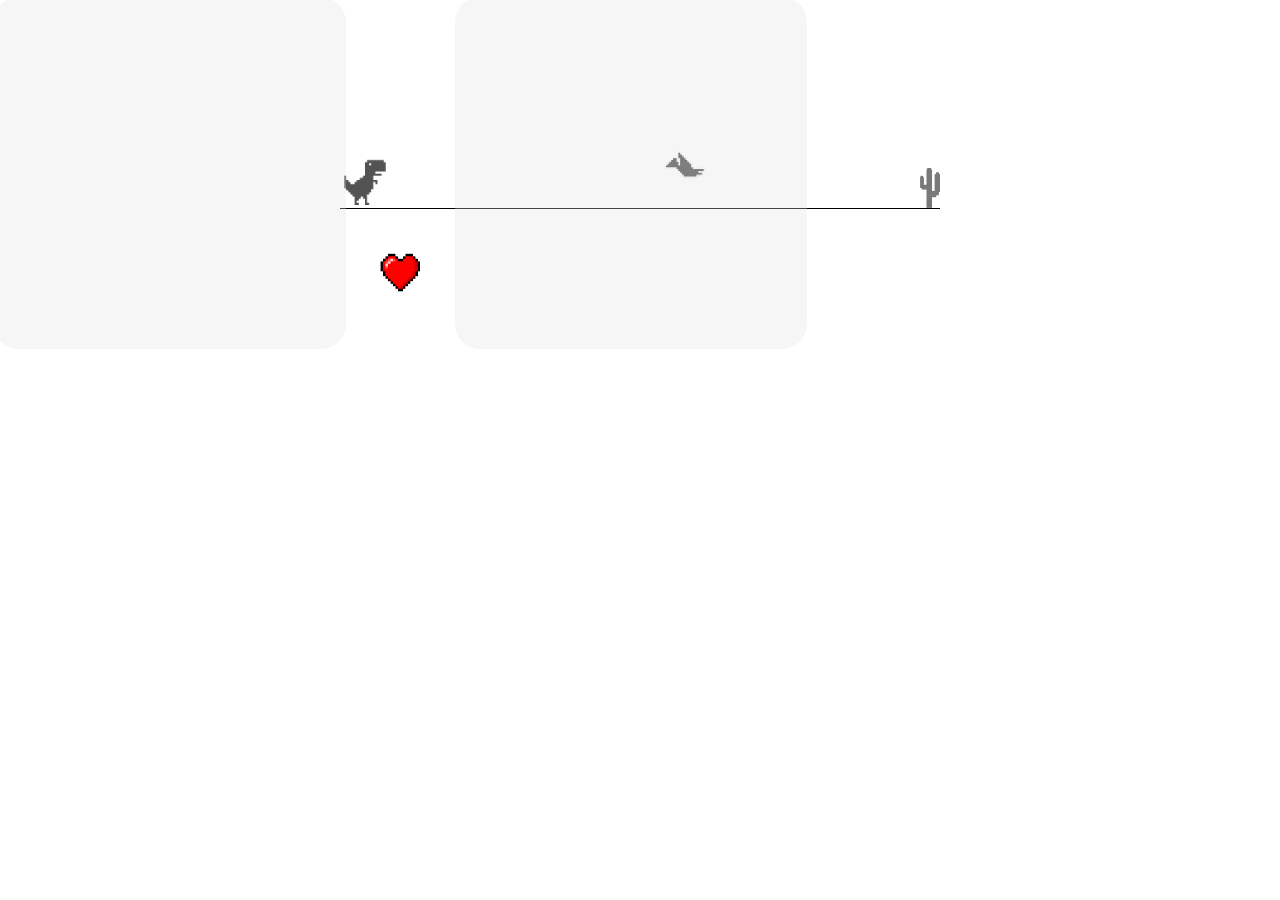
==== index.html @ 0d556304 "Add files via upload" ====
<!DOCTYPE html>
<html lang="ua">
<head>
    <meta charset="UTF-8">
    <meta http-equiv="X-UA-Compatible" content="IE=edge">
    <meta name="viewport" content="width=device-width, user-scalable=no">
    <title>Dino</title>
    <link rel="stylesheet" href="style.css">

    
</head>
<body>
    <p id="dad">Heal:</p>
    <p id="www">3</p>
    <div class="game">
    <div id="dac"></div>
    <div id="dino"></div>
    <div id="dinodown"></div>
    <div id="dinow"></div>
    <div id="dinoh"></div>
    <div id="cactus"></div>
    <div id="cactus1"></div>

 
    <div id="live" onclick="aw()"></div>
<!--       <div id="live2" ></div>
    <div id="live3" ></div>
    
<div id="dont1" ></div>
<div id="dont2" ></div>
<div id="dont3" ></div>
<div id="hed"></div>--> 
    <div id="fe"></div>
    <div onclick="jump();" id="jum"></div>
    <div onclick="down();"  id="sit"></div>
    <button onclick="jump()" id="qwe">ПРИЖОК</button>
    <button onclick="down()" id="qw">ПРИСЕСТЬ</button>
    </div>
<script src="https://ajax.googleapis.com/ajax/libs/jquery/3.2.0/jquery.min.js"></script>    
<script src="script.js"></script>
</body>
</html>
---- style.css ----
.game {
    width: 600px;
    border-bottom: 1px solid #000;
    margin: auto;
    height: 200px;
}
#dino {
    width: 50px;
    height: 50px;
    background-image: url(img/googe_dino.png);
    background-size: 50px 50px;
    display: block;
    position: relative;
    top: 150px;

}

#dont1 {
    position: absolute;
    width: 45px;
    height: 40px;
    background-image: url(img/live.png);
    background-size: 45px 41px;
    top: 90px;
    display: none;
}
#dont2 {
    position: absolute;
    width: 45px;
    height: 40px;
    background-image: url(img/live.png);
    background-size: 45px 41px;
    top: 90px;
    left: 150px;
    display: none;
}
#dont3 {
    position: absolute;
    width: 45px;
    height: 40px;
    background-image: url(img/live.png);
    background-size: 45px 41px;
    top:  90px;
    left: 190px;
    display: none;
}
#live1 {
    position: absolute;
    width: 45px;
    height: 40px;
    background-image: url(img/live.png);
    background-size: 45px 41px;
    top: 90px;
    display: block;
}
#live2 {
    position: absolute;
    width: 45px;
    height: 40px;
    background-image: url(img/live.png);
    background-size: 45px 41px;
    top: 90px;
    left: 150px;
    display: block;
}
#live3 {
    position: absolute;
    width: 45px;
    height: 40px;
    background-image: url(img/live.png);
    background-size: 45px 41px;
    top:  90px;
    left: 190px;
    display: block;
}
#dinodown {
    width: 75px;
    height: 36px;
    background-image: url(img/T-Rex_Game._-_Google_Chrome_18.02.2022_8_32_12.png);
    background-size: 73px 37px;
    position: relative;
    top: 165px;
    display: none;

}
#dinoh {
    width: 50px;
    height: 50px;
    background-image: url(img/googe_dno.png);
    background-size: 50px 50px;
    position: relative;
    top: 150px;
    display: none;
    animation: runn 1s infinite linear;
}
#dinow {
    width: 50px;
    height: 50px;
    background-image: url(img/ge_dino.png);
    background-size: 50px 50px;
    position: relative;
    top: 150px;
    display: none;
    animation: runn 1s infinite linear;
}
#dad {
    position: absolute;
    left: 220px;
    top: 40px;
    font-size: 30px;
    display: none
}
#www {
    position: absolute;
    left: 300px;
    top: 40px;
    font-size: 30px;
    display: none;
}
#cactus {
    width: 20px;
    height: 40px;
    background-image: url(img/Без\ названия.png);
    background-size: 20px 40px;
    position: relative;
    top: 110px;
    left: 580px;
    animation: cactusMov 2s infinite linear;
}
#live {
    width: 40px;
    height: 40px;
    background-image: url(img/live.png);
    background-size: 41px 40px;
    position: absolute;
    top: 253px;
    left: 380px;
    
}
#dac {
    width: 40px;
    height: 40px;
    background-image: url(img/offline-sprited-2x.png);
    background-size: 41px 40px;
    position: absolute;
    left: 665px;
    top: 150px;
    animation: gor 8s infinite linear;
    }
.love {
    animation: love 4s infinite linear;
}
#hed {
    position: absolute;
    top: 100px;
    left: 60px;
    height: 200px;
    padding: 200px; /* Поля вокруг текста */
  border-radius: 25px;
background: rgb(247, 247, 247); /* Цвет фона */
}
#jum {
    position: absolute;
    top: -3px;
    width: -36px;
    left: 455px;
    height: -33px;
    padding: 176px;
    border-radius: 25px;
    background: rgb(224,224,224);
    opacity: .3;
    
}
#sit {
    position: absolute;
    top: -3px;
    width: -36px;
    left: -6px;
    height: -33px;
    padding: 176px;
    border-radius: 25px;
    background: rgb(224, 224, 224);
    opacity: .3;
    
    
}
#cactus1 {
    width: 30px;
    height: 33px;
    background-image: url(img/1.png);
    background-size: 29px 30px;
    position: relative;
    top: 80px;
    display: none;
    left: 695px;
    animation: cactusMov 2s infinite linear;

}

#fe {
    position: absolute;
    left: 100px;
    top: 140px;
    font-size: 30px;


}
@keyframes gor {
    0% {
        left: 665px;
    }
    100% {
        left: 220px;
    }
}
@keyframes love {
0% {
    transform: rotate(360deg);
}
100% {
    transform: rotate(-360deg);
}
}
@keyframes cactusMov {
    0% {
        left: 580px;
    }
    100% {
        left:-20px;
    }
}
@keyframes trg {
    0% {
        left: 755px;
    }
    100% {
        left:150px;
    }
}
.jump {
    animation: jump 0.3s linear;
}
@keyframes jump {
    0% {
        top: 150px;
    }
    10% {
        top: 140px;
    }
    30% {
        top: 130px;
    }
    40% {
        top: 100px;
    }
    50% {
        top:80px;
    }
    60% {
        top: 100px;
    }
    80% {
        top: 130px;
    }
    90% {
        top: 140px;
    }
    100% {
        top:150px;
    }
}


#qwe {
    position: absolute;
    top:250px;
    left: 600px;
    width: 180px;
    height: 70px;
    padding: 0px; /* Поля вокруг текста */
    border-radius: 25px;
    background-image: linear-gradient(to right, #9EEFE1 0%, #4830F0 51%, #9EEFE1 100%);
    background-size: 200% auto;
    box-shadow: 0 0 20px rgba(0, 0, 0, .1);
    transition: .5s;
    display: none;
    display: none;
      }
    #qwe:hover {
    background-position: right center;
    }
    #qw {
        position: absolute;
        top:250px;
        left: 150px;
        width: 180px;
        height: 70px;
        padding: 0px; /* Поля вокруг текста */
        border-radius: 25px;
        background-image: linear-gradient(to right, #9EEFE1 0%, #4830F0 51%, #9EEFE1 100%);
        background-size: 200% auto;
        box-shadow: 0 0 20px rgba(0, 0, 0, .1);
        transition: .5s;
        display: none;
          }
        #qw:hover {
        background-position: right center;
        }
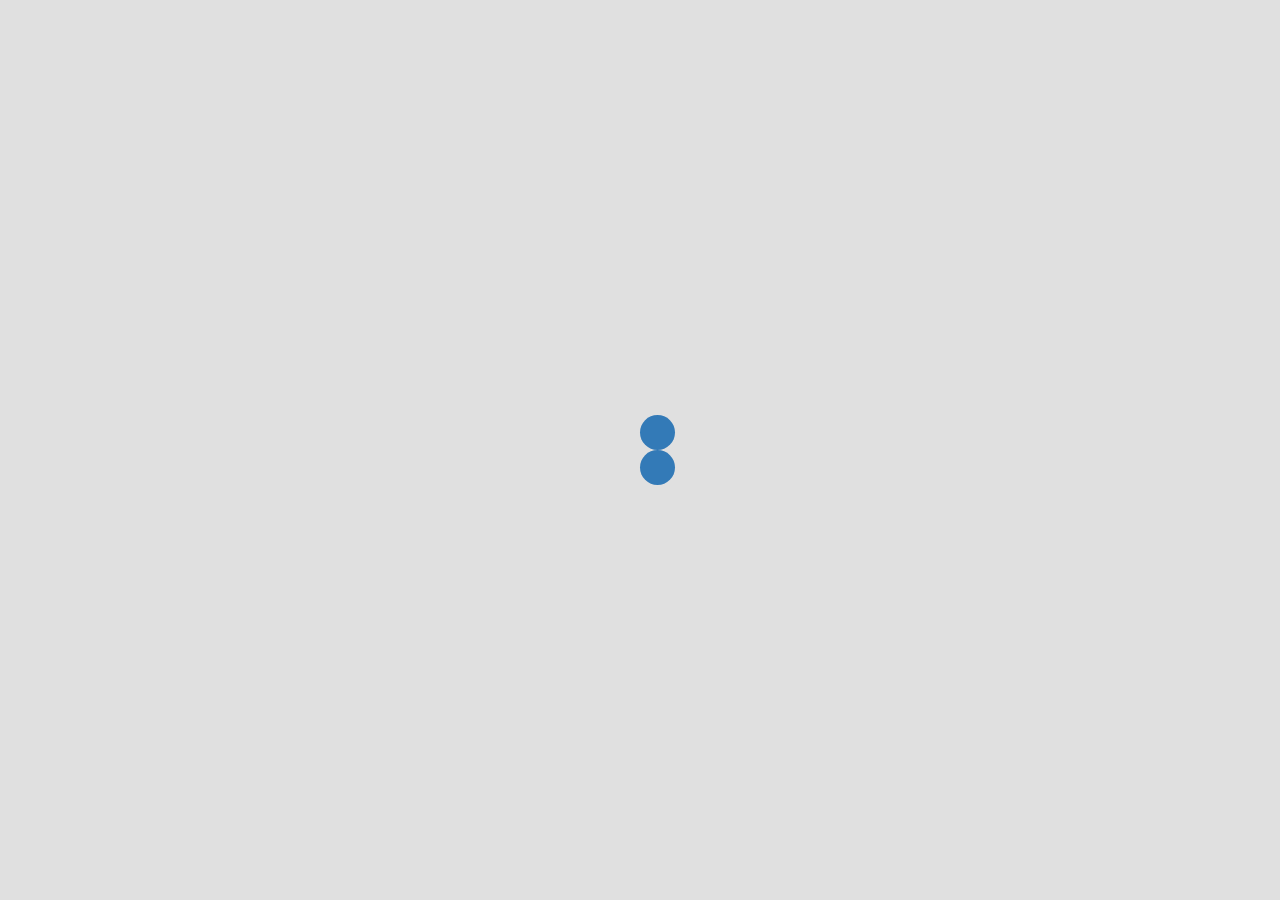
==== commit 181df348: "Add files via upload" ====
--- a/index.html
+++ b/index.html
@@ -10,15 +10,22 @@
     
 </head>
 <body>
+    <div id="qqe" class="preloader">
+        <div class="preloader__row">
+          <div class="preloader__item"></div>
+          <div class="preloader__item"></div>
+        </div>
+      </div>
+    <div id="log">
     <p id="dad">Heal:</p>
     <p id="www">3</p>
     <div class="game">
-    <div id="dac"></div>
+    <div id="dac" class="doc"></div>
     <div id="dino"></div>
     <div id="dinodown"></div>
     <div id="dinow"></div>
     <div id="dinoh"></div>
-    <div id="cactus"></div>
+    <div id="cactus" class="cactusmov"></div>
     <div id="cactus1"></div>
 
  
@@ -33,9 +40,12 @@
     <div id="fe"></div>
     <div onclick="jump();" id="jum"></div>
     <div onclick="down();"  id="sit"></div>
+    <img src="img/stap.png" onclick="toe()" id="f">
+    <img src="img/play.png" onclick="teo()" id="ff">
     <button onclick="jump()" id="qwe">ПРИЖОК</button>
     <button onclick="down()" id="qw">ПРИСЕСТЬ</button>
     </div>
+</div>
 <script src="https://ajax.googleapis.com/ajax/libs/jquery/3.2.0/jquery.min.js"></script>    
 <script src="script.js"></script>
 </body>
--- a/style.css
+++ b/style.css
@@ -1,3 +1,113 @@
+
+.preloader {
+    /*фиксированное позиционирование*/
+    position: fixed;
+    /* координаты положения */
+    left: 0;
+    top: 0;
+    right: 0;
+    bottom: 0;
+    /* фоновый цвет элемента */
+    background: #e0e0e0;
+    /* размещаем блок над всеми элементами на странице (это значение должно быть больше, чем у любого другого позиционированного элемента на странице) */
+    z-index: 1001;
+  }
+  
+  .preloader__row {
+    position: relative;
+    top: 50%;
+    left: 50%;
+    width: 70px;
+    height: 70px;
+    margin-top: -35px;
+    margin-left: -35px;
+    text-align: center;
+    animation: preloader-rotate 2s infinite linear;
+  }
+  
+  .preloader__item {
+    position: absolute;
+    display: inline-block;
+    top: 0;
+    background-color: rgb(51, 122, 183);
+    border-radius: 100%;
+    width: 35px;
+    height: 35px;
+    animation: preloader-bounce 2s infinite ease-in-out;
+  }
+  
+  .preloader__item:last-child {
+    top: auto;
+    bottom: 0;
+    animation-delay: -1s;
+  }
+  
+  @keyframes preloader-rotate {
+    100% {
+      transform: rotate(360deg);
+    }
+  }
+  
+  @keyframes preloader-bounce {
+  
+    0%,
+    100% {
+      transform: scale(0);
+    }
+  
+    50% {
+      transform: scale(1);
+    }
+  }
+  
+  .loaded_hiding .preloader {
+    transition: 0.3s opacity;
+    opacity: 0;
+  }
+  
+  .loaded .preloader {
+    display: none;
+  }
+
+  
+  .preloader {
+    position: fixed;
+    left: 0;
+    top: 0;
+    right: 0;
+    bottom: 0;
+    overflow: hidden;
+    /* фоновый цвет */
+    background: #e0e0e0;
+    z-index: 1001;
+  }
+  
+  .preloader__image {
+    position: relative;
+    top: 50%;
+    left: 50%;
+    width: 70px;
+    height: 70px;
+    margin-top: -35px;
+    margin-left: -35px;
+    text-align: center;
+    animation: preloader-rotate 2s infinite linear;
+  }
+  
+  @keyframes preloader-rotate {
+    100% {
+      transform: rotate(360deg);
+    }
+  }
+  
+  .loaded_hiding .preloader {
+    transition: 0.3s opacity;
+    opacity: 0;
+  }
+  
+  .loaded .preloader {
+    display: none;
+  }
 .game {
     width: 600px;
     border-bottom: 1px solid #000;
@@ -125,8 +235,18 @@
     position: relative;
     top: 110px;
     left: 580px;
+    }
+.cactusmov {
     animation: cactusMov 2s infinite linear;
 }
+#f {
+    position: absolute;
+    left: 365px;
+    top: -8px;
+    width: 72px;
+}
+
+    
 #live {
     width: 40px;
     height: 40px;
@@ -144,10 +264,17 @@
     background-size: 41px 40px;
     position: absolute;
     left: 665px;
-    top: 150px;
+    top: 146px;
+    opacity: .3;
+    }
+.log {
+    display: none;
+}
+.doc {    
     animation: gor 8s infinite linear;
-    }
-.love {
+ }
+
+    .love {
     animation: love 4s infinite linear;
 }
 #hed {
@@ -168,7 +295,7 @@
     padding: 176px;
     border-radius: 25px;
     background: rgb(224,224,224);
-    opacity: .3;
+    opacity: .1;
     
 }
 #sit {
@@ -180,9 +307,22 @@
     padding: 176px;
     border-radius: 25px;
     background: rgb(224, 224, 224);
-    opacity: .3;
+    opacity: .1;
     
     
+}
+#ff {
+    position: absolute;
+    left: 367px;
+    top: 4px;
+    display: none;
+    height: 54px;
+    width: 65px;
+
+
+
+
+
 }
 #cactus1 {
     width: 30px;
@@ -199,10 +339,9 @@
 
 #fe {
     position: absolute;
-    left: 100px;
-    top: 140px;
+    left: 127px;
+    top: 85px;
     font-size: 30px;
-
 
 }
 @keyframes gor {
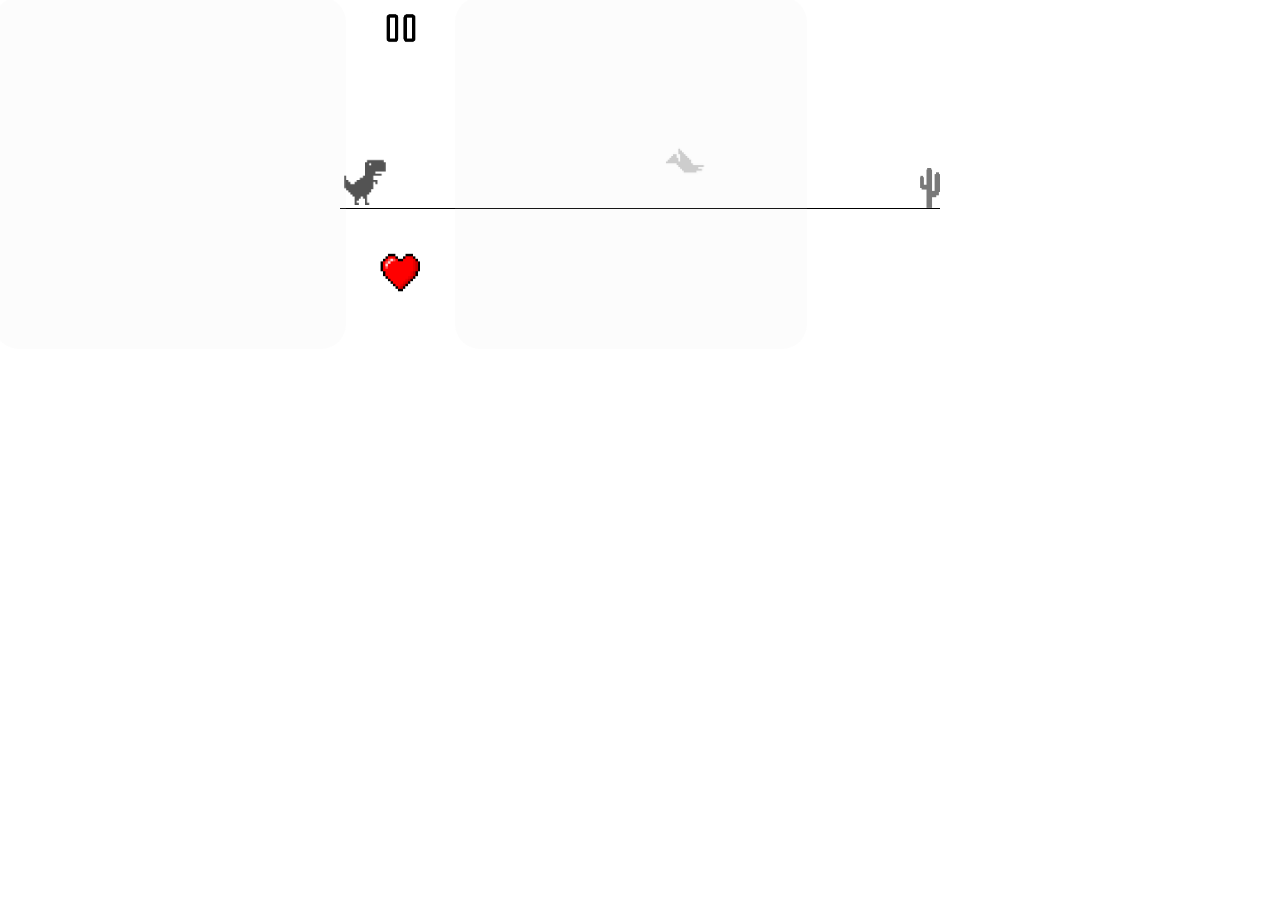
==== commit 11a72978: "Add files via upload" ====
--- a/index.html
+++ b/index.html
@@ -10,12 +10,8 @@
     
 </head>
 <body>
-    <div id="qqe" class="preloader">
-        <div class="preloader__row">
-          <div class="preloader__item"></div>
-          <div class="preloader__item"></div>
-        </div>
-      </div>
+
+
     <div id="log">
     <p id="dad">Heal:</p>
     <p id="www">3</p>
@@ -28,7 +24,7 @@
     <div id="cactus" class="cactusmov"></div>
     <div id="cactus1"></div>
 
- 
+
     <div id="live" onclick="aw()"></div>
 <!--       <div id="live2" ></div>
     <div id="live3" ></div>
--- a/style.css
+++ b/style.css
@@ -237,7 +237,7 @@
     left: 580px;
     }
 .cactusmov {
-    animation: cactusMov 2s infinite linear;
+    animation: cactusMov 3s infinite linear;
 }
 #f {
     position: absolute;
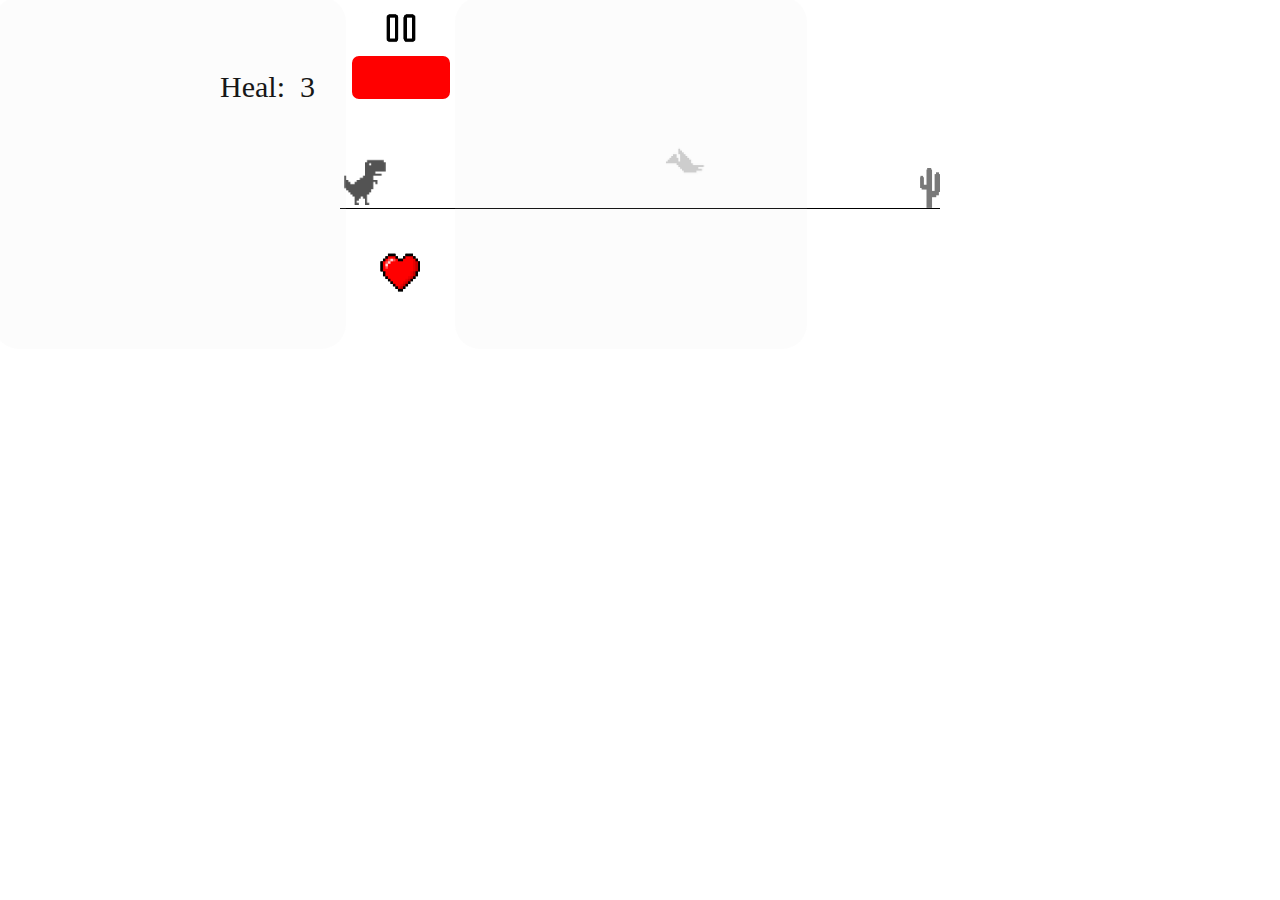
==== commit 26f6cdf1: "Add files via upload" ====
--- a/index.html
+++ b/index.html
@@ -6,7 +6,8 @@
     <meta name="viewport" content="width=device-width, user-scalable=no">
     <title>Dino</title>
     <link rel="stylesheet" href="style.css">
-
+    <script async src="https://pagead2.googlesyndication.com/pagead/js/adsbygoogle.js?client=ca-pub-1373570066887828"
+     crossorigin="anonymous"></script>
     
 </head>
 <body>
@@ -14,7 +15,7 @@
 
     <div id="log">
     <p id="dad">Heal:</p>
-    <p id="www">3</p>
+    <p id="www"></p>
     <div class="game">
     <div id="dac" class="doc"></div>
     <div id="dino"></div>
@@ -26,6 +27,8 @@
 
 
     <div id="live" onclick="aw()"></div>
+    <div id="live" onclick="aw()"></div>
+    <div id="live" onclick="aw()"></div> 
 <!--       <div id="live2" ></div>
     <div id="live3" ></div>
     
@@ -33,8 +36,10 @@
 <div id="dont2" ></div>
 <div id="dont3" ></div>
 <div id="hed"></div>--> 
-    <div id="fe"></div>
+    <div id="din"></div>
+    <div class="iv"><div  id="fe"></div></div>
     <div onclick="jump();" id="jum"></div>
+    <div id="fs"></div>
     <div onclick="down();"  id="sit"></div>
     <img src="img/stap.png" onclick="toe()" id="f">
     <img src="img/play.png" onclick="teo()" id="ff">
--- a/style.css
+++ b/style.css
@@ -122,9 +122,17 @@
     display: block;
     position: relative;
     top: 150px;
-
-}
-
+}
+#din {
+    width: 48px;
+    height: 49px;
+    background-image: url(img/offline-sprite-dwx.png);
+    background-size: 47px 50px;
+    display: none;
+    position: relative;
+    top: 114px;
+
+}
 #dont1 {
     position: absolute;
     width: 45px;
@@ -218,14 +226,14 @@
     left: 220px;
     top: 40px;
     font-size: 30px;
-    display: none
+    
 }
 #www {
     position: absolute;
     left: 300px;
     top: 40px;
     font-size: 30px;
-    display: none;
+   
 }
 #cactus {
     width: 20px;
@@ -335,11 +343,30 @@
     left: 695px;
     animation: cactusMov 2s infinite linear;
 
-}
+}  
+.iv {
+    width: 98px;
+    height: 43px;
+    top: 53px;
+    left: 349px;
+    background: rgb(255, 0, 0);
+    border: 3px solid #fff;
+    border-radius: 10px;
+    display: inline-block;
+    position: absolute;
+}
+
 
 #fe {
     position: absolute;
-    left: 127px;
+    left: 66px;
+    top: 2px;
+    font-size: 30px;
+
+}
+#fs {
+    position: absolute;
+    left: 527px;
     top: 85px;
     font-size: 30px;
 
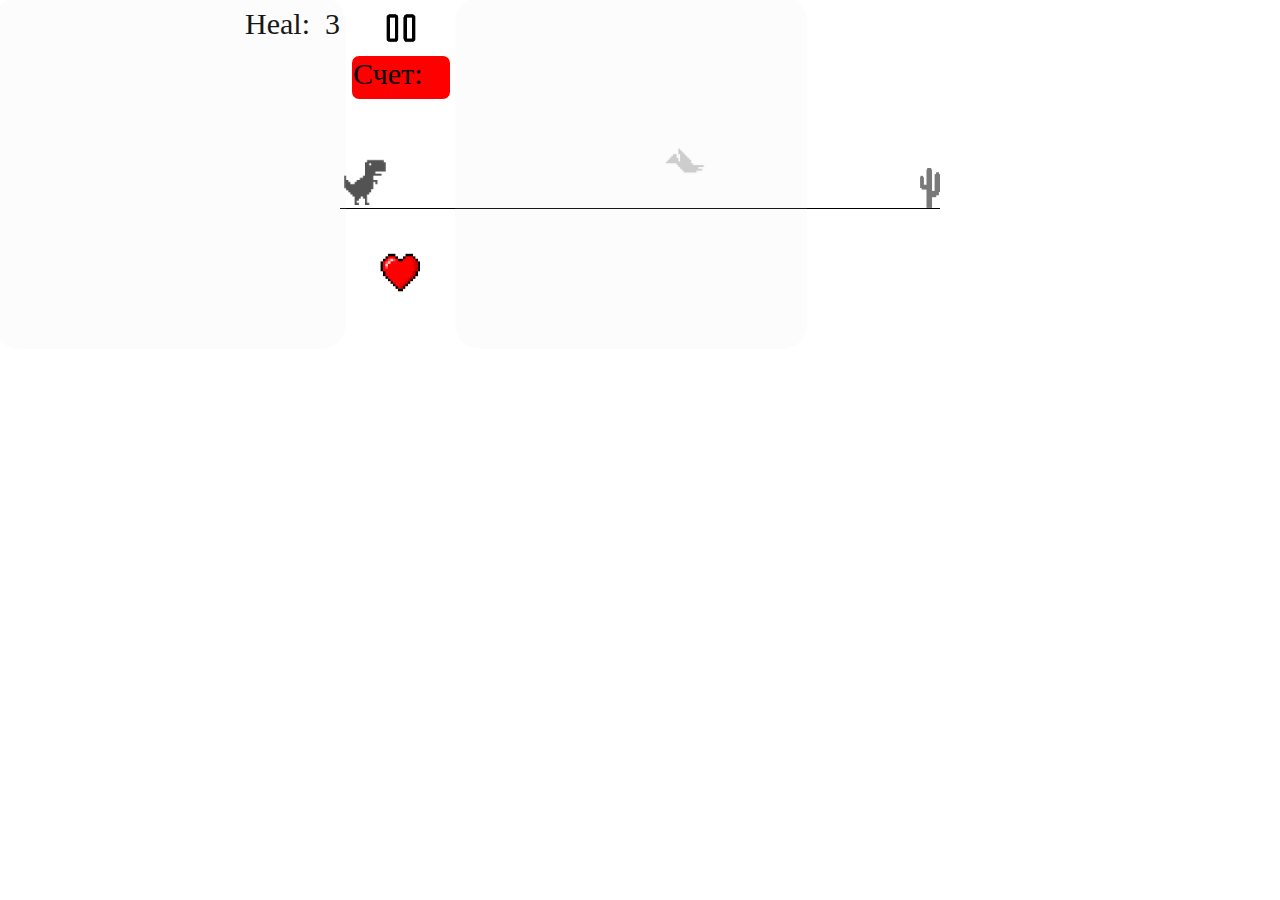
==== commit 538b527f: "Add files via upload" ====
--- a/index.html
+++ b/index.html
@@ -10,12 +10,17 @@
      crossorigin="anonymous"></script>
     
 </head>
+<head>
+    <link rel="shortcut icon" href="/img/prewiev.png" type="image/png">
+   </head>
 <body>
 
 
     <div id="log">
+<div id="qd">
     <p id="dad">Heal:</p>
     <p id="www"></p>
+</div>
     <div class="game">
     <div id="dac" class="doc"></div>
     <div id="dino"></div>
@@ -27,17 +32,11 @@
 
 
     <div id="live" onclick="aw()"></div>
-    <div id="live" onclick="aw()"></div>
-    <div id="live" onclick="aw()"></div> 
-<!--       <div id="live2" ></div>
-    <div id="live3" ></div>
     
-<div id="dont1" ></div>
-<div id="dont2" ></div>
-<div id="dont3" ></div>
-<div id="hed"></div>--> 
+<!--<div id="live" onclick="aw()"></div>
+    <div id="live" onclick="aw()"></div>  --> 
     <div id="din"></div>
-    <div class="iv"><div  id="fe"></div></div>
+    <div class="iv"><div  id="fe"></div><div id="af">Счет:</div></div>
     <div onclick="jump();" id="jum"></div>
     <div id="fs"></div>
     <div onclick="down();"  id="sit"></div>
--- a/style.css
+++ b/style.css
@@ -359,16 +359,30 @@
 
 #fe {
     position: absolute;
-    left: 66px;
+    left: 79px;
     top: 2px;
     font-size: 30px;
 
+}
+#qd {
+    position: absolute;
+    left: 25px;
+    top: -63px;
+
+
+}
+#af {
+    position: absolute;
+    left: 1px;
+    top: 1px;
+    font-size: 30px;
 }
 #fs {
     position: absolute;
     left: 527px;
     top: 85px;
     font-size: 30px;
+    display: none;
 
 }
 @keyframes gor {
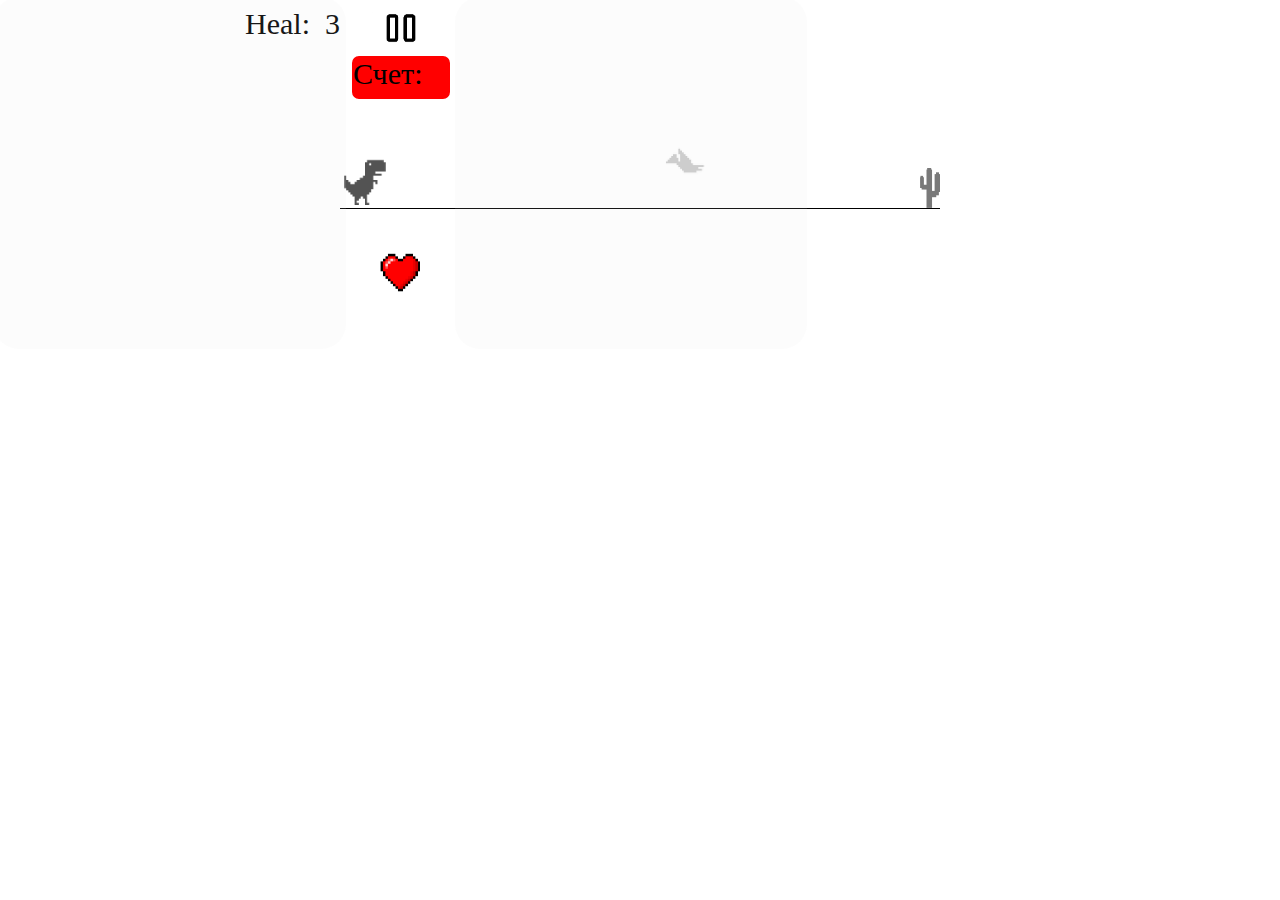
==== commit 2b3741f6: "Add files via upload" ====
--- a/index.html
+++ b/index.html
@@ -11,7 +11,13 @@
     
 </head>
 <head>
-    <link rel="shortcut icon" href="/img/prewiev.png" type="image/png">
+    <link rel="apple-touch-icon" sizes="180x180" href="ico/apple-touch-icon.png">
+    <link rel="icon" type="image/png" sizes="32x32" href="ico/favicon-32x32.png">
+    <link rel="icon" type="image/png" sizes="16x16" href="ico/favicon-16x16.png">
+    <link rel="manifest" href="/site.webmanifest">
+    <link rel="mask-icon" href="/safari-pinned-tab.svg" color="#5bbad5">
+    <meta name="msapplication-TileColor" content="#da532c">
+    <meta name="theme-color" content="#ffffff">
    </head>
 <body>
 
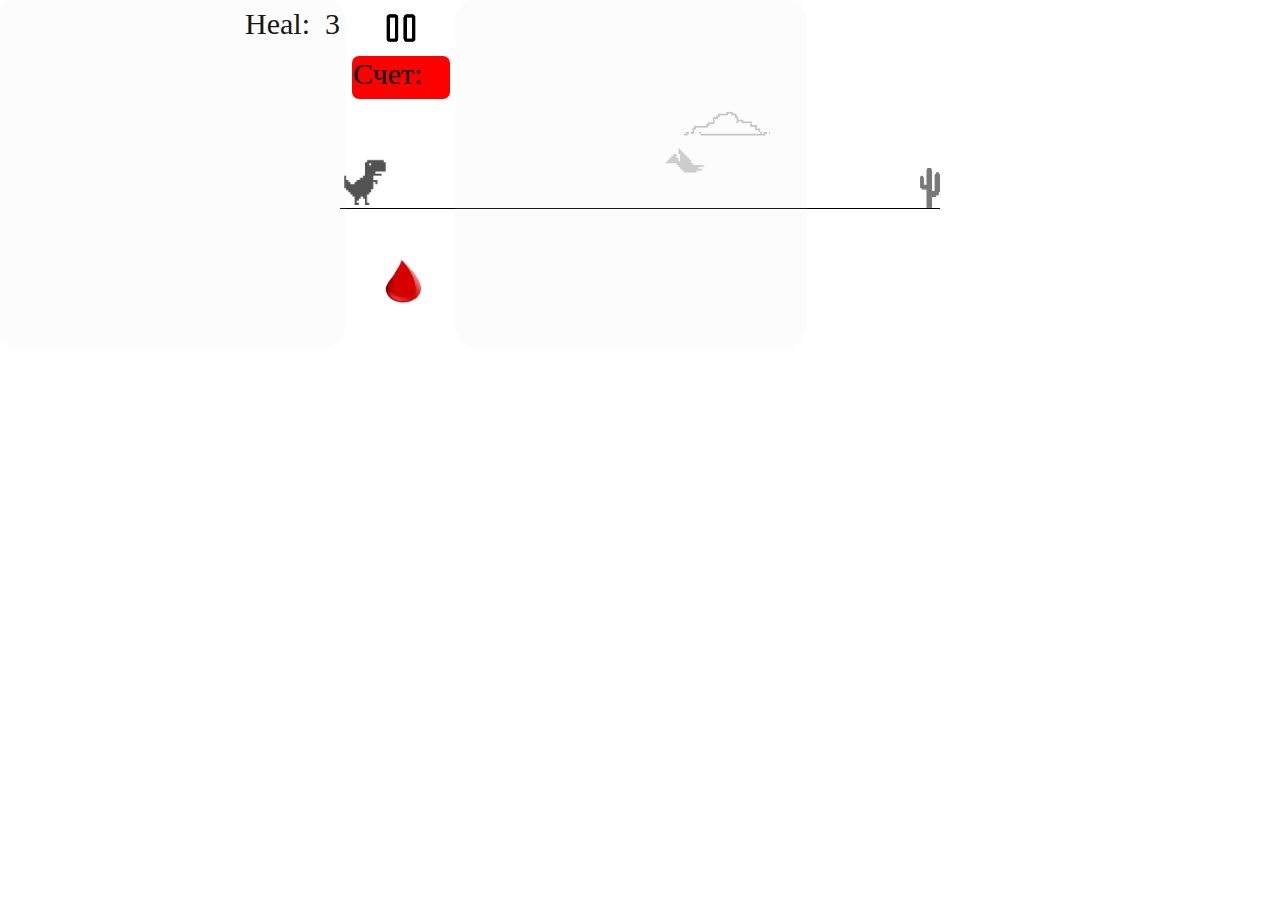
==== commit c0156fbc: "Add files via upload" ====
--- a/index.html
+++ b/index.html
@@ -27,10 +27,14 @@
     <p id="dad">Heal:</p>
     <p id="www"></p>
 </div>
+    <p id="demod">ТЕПЕРЬ ТИ ДЕМОН</p>
     <div class="game">
+    <div id="obloko"></div>
     <div id="dac" class="doc"></div>
     <div id="dino"></div>
+    <div id="demon"></div>
     <div id="dinodown"></div>
+    <div id="demondown"></div>
     <div id="dinow"></div>
     <div id="dinoh"></div>
     <div id="cactus" class="cactusmov"></div>
@@ -52,6 +56,7 @@
     <button onclick="down()" id="qw">ПРИСЕСТЬ</button>
     </div>
 </div>
+<div id="ec"><p id="perever">Переверни телефон</p><img id="eq" src="img/strelka.png"></div>
 <script src="https://ajax.googleapis.com/ajax/libs/jquery/3.2.0/jquery.min.js"></script>    
 <script src="script.js"></script>
 </body>
--- a/style.css
+++ b/style.css
@@ -123,6 +123,15 @@
     position: relative;
     top: 150px;
 }
+#demon {
+    width: 50px;
+    height: 50px;
+    background-image: url(img/demon_dino.png);
+    background-size: 50px 50px;
+    display: none;
+    position: relative;
+    top: 150px;
+}
 #din {
     width: 48px;
     height: 49px;
@@ -201,6 +210,16 @@
     display: none;
 
 }
+#demondown {
+    width: 75px;
+    height: 36px;
+    background-image: url(img/T-Rex_Game..png);
+    background-size: 73px 37px;
+    position: relative;
+    top: 165px;
+    display: none;
+
+}
 #dinoh {
     width: 50px;
     height: 50px;
@@ -253,13 +272,29 @@
     top: -8px;
     width: 72px;
 }
-
+#obloko {
+    position: absolute;
+    left: 684px;
+    top: 111px;
+    width: 86px;
+    height: 25px;
+    background-image: url(img/x.png);
+    background-size: 78px 28px;
+    animation: cactusMov 17s infinite linear;
+}
+#perever {
+    position: absolute;
+    left: 38px;
+    top: 338px;
+    font-size: 60px;
+}
     
 #live {
-    width: 40px;
-    height: 40px;
-    background-image: url(img/live.png);
-    background-size: 41px 40px;
+    width: 44px;
+    /*display: none;*/
+    height: 53px;
+    background-image: url(img/din.png);
+    background-size: 43px 52px;
     position: absolute;
     top: 253px;
     left: 380px;
@@ -281,9 +316,14 @@
 .doc {    
     animation: gor 8s infinite linear;
  }
-
+#demod {
+    position: absolute;
+    left: 198px;
+    top: 0px;
+    display: none;
+}
     .love {
-    animation: love 4s infinite linear;
+    animation: love 0.1s infinite linear;
 }
 #hed {
     position: absolute;
@@ -395,10 +435,13 @@
 }
 @keyframes love {
 0% {
-    transform: rotate(360deg);
+    top: 253px;
+}
+80% {
+    top: 290px;
 }
 100% {
-    transform: rotate(-360deg);
+    display: none;
 }
 }
 @keyframes cactusMov {
@@ -486,4 +529,37 @@
         #qw:hover {
         background-position: right center;
         }
-
+        #eq {
+            position: absolute;
+            left: 90px;
+            top: 70px;
+    font-size: 60px;
+    animation: re 4s infinite linear;
+}
+        @keyframes re {
+
+            0% {
+                transform: rotate(-360deg);
+            }
+            100% {
+                transform: rotate(360deg);
+            }
+        }
+        @media screen and (orientation: portrait) {
+            #ec {
+               display: block;
+                }
+                #log {
+                    display: none;
+                }
+                
+              }
+              @media screen and (orientation:landscape) {
+                #ec {
+                   display: none;
+                    }
+                    #log {
+                        display: block;
+                    }
+                    
+                  }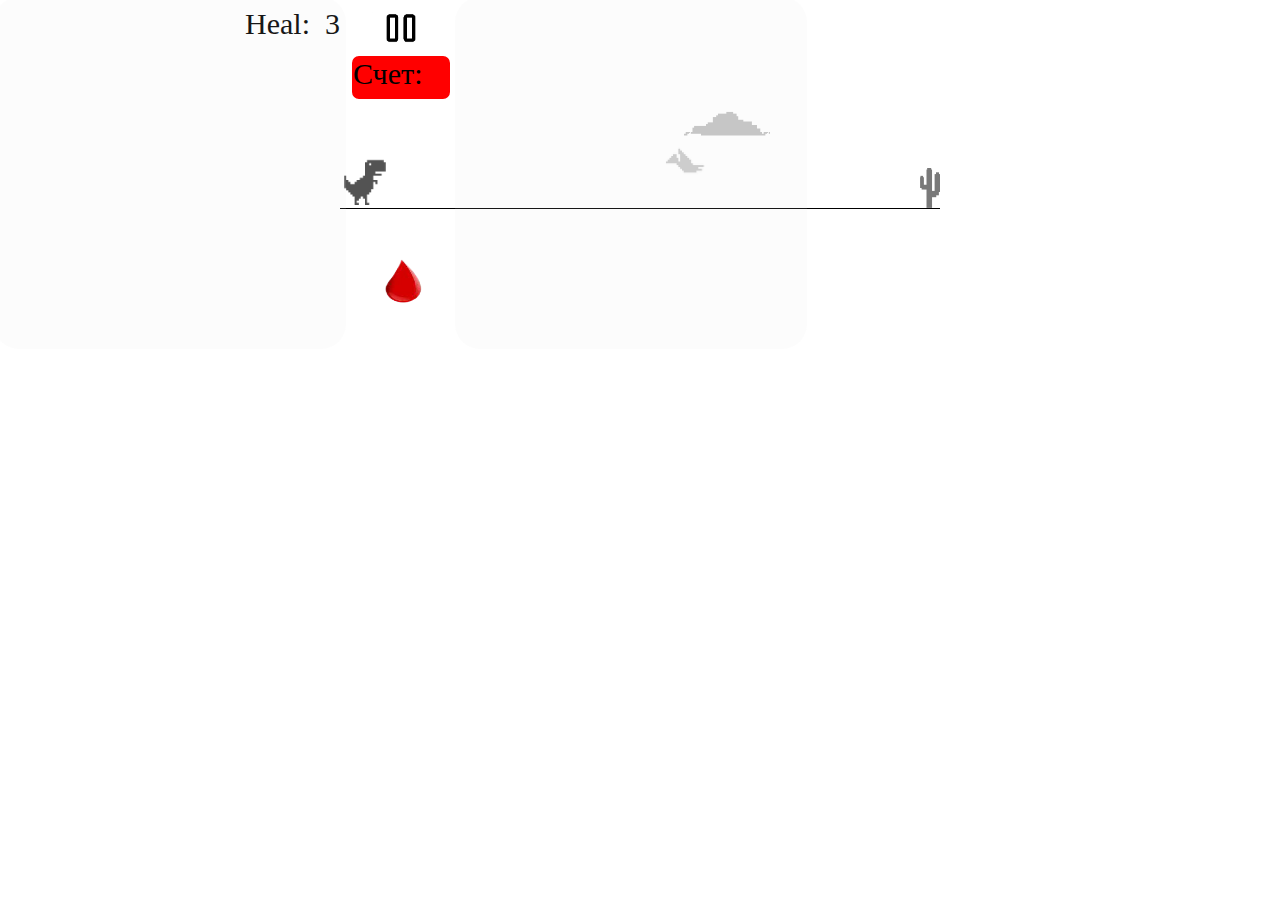
==== commit 308521d0: "Add files via upload" ====
--- a/index.html
+++ b/index.html
@@ -11,6 +11,8 @@
     
 </head>
 <head>
+    <script async src="https://pagead2.googlesyndication.com/pagead/js/adsbygoogle.js?client=ca-pub-1373570066887828"
+     crossorigin="anonymous"></script>
     <link rel="apple-touch-icon" sizes="180x180" href="ico/apple-touch-icon.png">
     <link rel="icon" type="image/png" sizes="32x32" href="ico/favicon-32x32.png">
     <link rel="icon" type="image/png" sizes="16x16" href="ico/favicon-16x16.png">
@@ -39,6 +41,7 @@
     <div id="dinoh"></div>
     <div id="cactus" class="cactusmov"></div>
     <div id="cactus1"></div>
+   
 
 
     <div id="live" onclick="aw()"></div>
@@ -52,6 +55,7 @@
     <div onclick="down();"  id="sit"></div>
     <img src="img/stap.png" onclick="toe()" id="f">
     <img src="img/play.png" onclick="teo()" id="ff">
+    <div id="ob"></div>
     <button onclick="jump()" id="qwe">ПРИЖОК</button>
     <button onclick="down()" id="qw">ПРИСЕСТЬ</button>
     </div>
--- a/style.css
+++ b/style.css
@@ -263,6 +263,7 @@
     top: 110px;
     left: 580px;
     }
+
 .cactusmov {
     animation: cactusMov 3s infinite linear;
 }
@@ -282,6 +283,18 @@
     background-size: 78px 28px;
     animation: cactusMov 17s infinite linear;
 }
+
+#ob {
+    position: absolute;
+    left: 684px;
+    top: 111px;
+    width: 86px;
+    height: 25px;
+    background-image: url(img/xred.png);
+    background-size: 78px 28px;
+    display: none;
+    animation: cactusMov 17s infinite linear;
+}
 #perever {
     position: absolute;
     left: 38px;
@@ -310,6 +323,17 @@
     top: 146px;
     opacity: .3;
     }
+    #d {
+        width: 40px;
+        height: 40px;
+        background-image: url(img/xred.png);
+        background-size: 41px 40px;
+        position: absolute;
+        left: 665px;
+        top: 146px;
+        opacity: .3;
+        }
+
 .log {
     display: none;
 }
@@ -399,7 +423,7 @@
 
 #fe {
     position: absolute;
-    left: 79px;
+    left: 72px;
     top: 2px;
     font-size: 30px;
 
